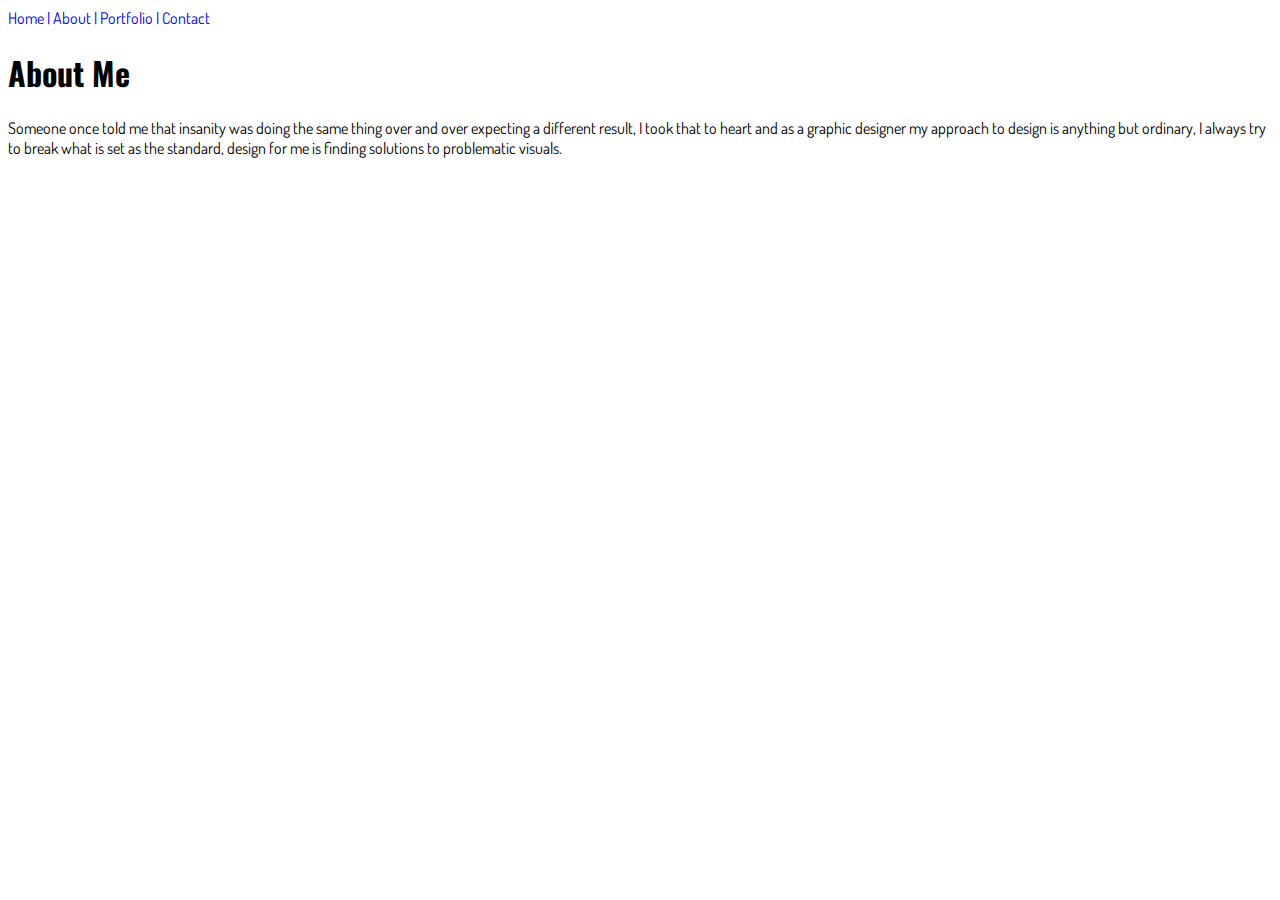
==== about.html @ 0f27ae85 "Update about.html" ====
<!doctype html>
<head>
  <link href='http://fonts.googleapis.com/css?family=Oswald' rel='stylesheet' type='text/css'>
  <link href='http://fonts.googleapis.com/css?family=Dosis' rel='stylesheet' type='text/css'>
<style>
html {
background-image: url(http://i.imgur.com/g383Pz8.jpg);
background-repeat: no-repeat;
background-position: center center;
background-attachment: fixed;
-webkit-background-size: cover;
-moz-background-size: cover;
-o-background-size: cover;
background-size: cover;
}
  a {
    text-decoration: none;
  }
  h1 {
    font-family: 'Oswald', sans-serif;
  }
  body {
    font-family: 'Dosis', sans-serif;
  }
</style>
</head>
<na>
<a href="index.html">Home |</a>
<a href="about.html">About |</a>
<a href="portfolio.html">Portfolio |</a>
<a href="contact.html">Contact</a>
</na>
<h1>About Me</h1>
<p> Someone once told me that insanity was doing the same thing over and over expecting a different result, I took that to heart and as a graphic designer my approach to design is anything but ordinary, 
I always try to break what is set as the standard, design for me is finding solutions to problematic visuals.
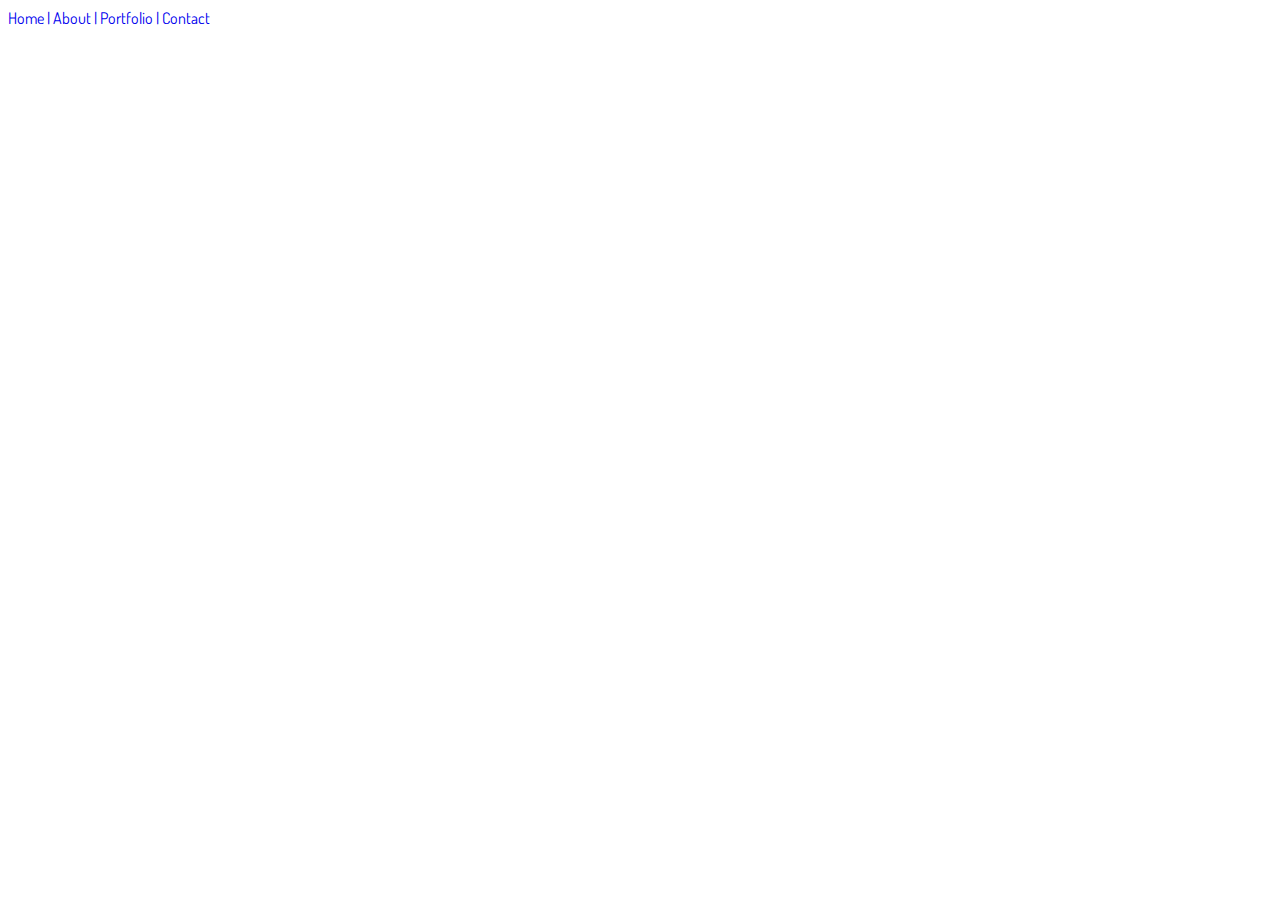
==== commit 504f83f5: "Update about.html" ====
--- a/about.html
+++ b/about.html
@@ -21,6 +21,11 @@
   }
   body {
     font-family: 'Dosis', sans-serif;
+    color: white;
+  }
+  nav {
+    text-align: left;
+    color: white;
   }
 </style>
 </head>
@@ -30,6 +35,8 @@
 <a href="portfolio.html">Portfolio |</a>
 <a href="contact.html">Contact</a>
 </na>
+<body>
 <h1>About Me</h1>
 <p> Someone once told me that insanity was doing the same thing over and over expecting a different result, I took that to heart and as a graphic designer my approach to design is anything but ordinary, 
 I always try to break what is set as the standard, design for me is finding solutions to problematic visuals.   
+</body>
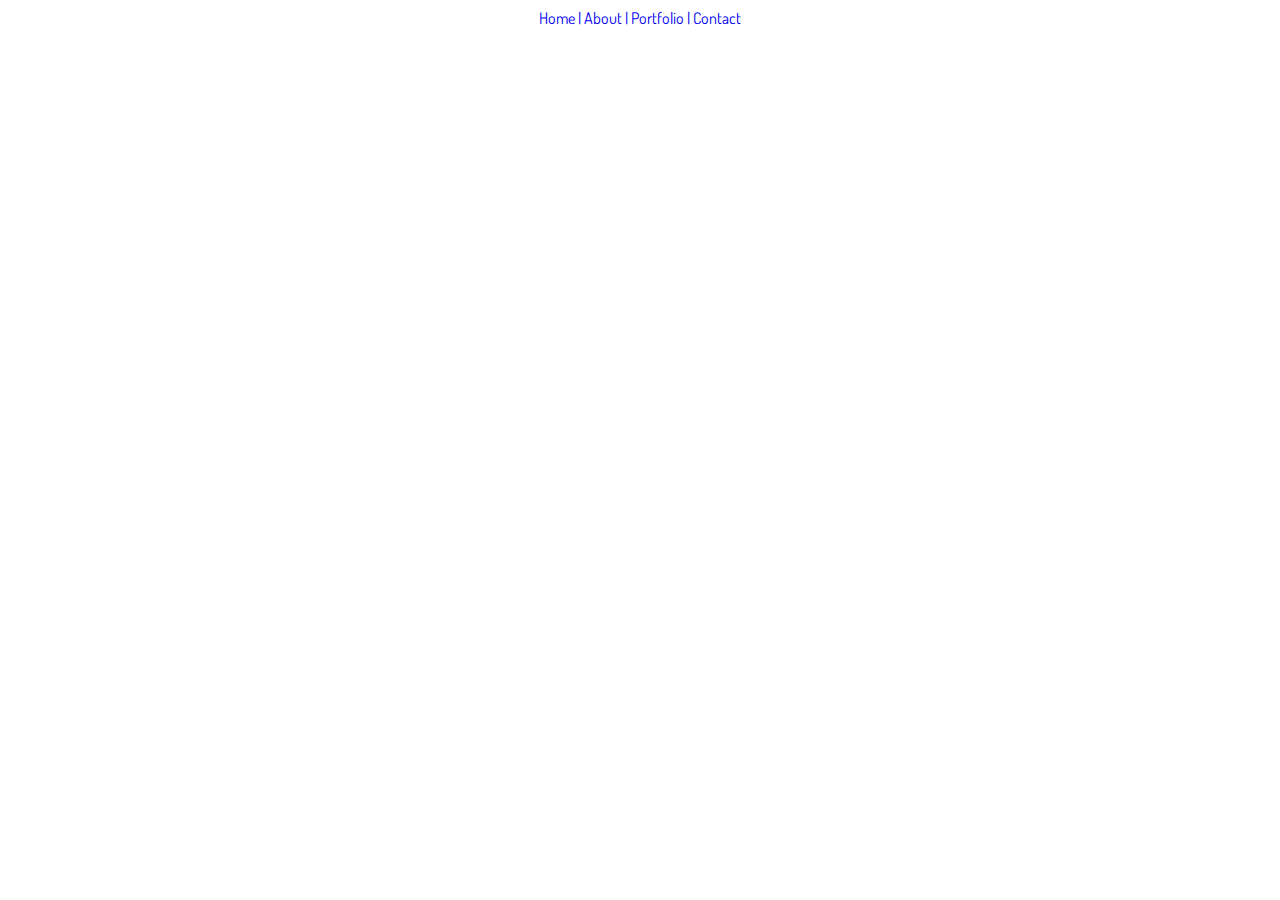
==== commit 174a8838: "Update about.html" ====
--- a/about.html
+++ b/about.html
@@ -22,20 +22,21 @@
   body {
     font-family: 'Dosis', sans-serif;
     color: white;
+    text-align: center;
   }
   nav {
-    text-align: left;
+    text-align: right;
     color: white;
   }
 </style>
 </head>
-<na>
+<body>
+  <na>
 <a href="index.html">Home |</a>
 <a href="about.html">About |</a>
 <a href="portfolio.html">Portfolio |</a>
 <a href="contact.html">Contact</a>
 </na>
-<body>
 <h1>About Me</h1>
 <p> Someone once told me that insanity was doing the same thing over and over expecting a different result, I took that to heart and as a graphic designer my approach to design is anything but ordinary, 
 I always try to break what is set as the standard, design for me is finding solutions to problematic visuals.   
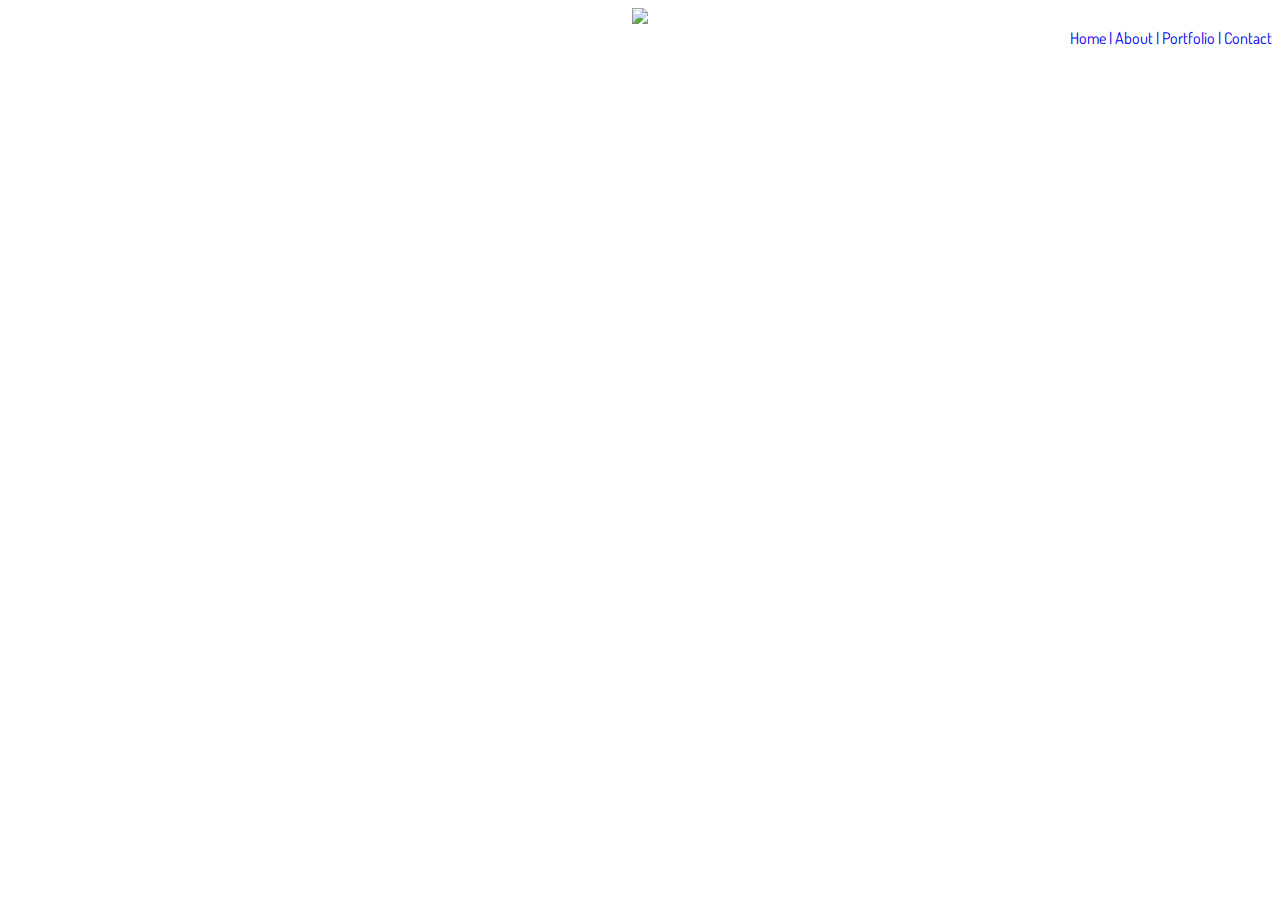
==== commit 6e296a8e: "Update about.html" ====
--- a/about.html
+++ b/about.html
@@ -31,12 +31,13 @@
 </style>
 </head>
 <body>
-  <na>
+  <img src="http://i.imgur.com/Kvq73ME.png" width="150"><br>
+  <nav>
 <a href="index.html">Home |</a>
 <a href="about.html">About |</a>
 <a href="portfolio.html">Portfolio |</a>
 <a href="contact.html">Contact</a>
-</na>
+</nav>
 <h1>About Me</h1>
 <p> Someone once told me that insanity was doing the same thing over and over expecting a different result, I took that to heart and as a graphic designer my approach to design is anything but ordinary, 
 I always try to break what is set as the standard, design for me is finding solutions to problematic visuals.   
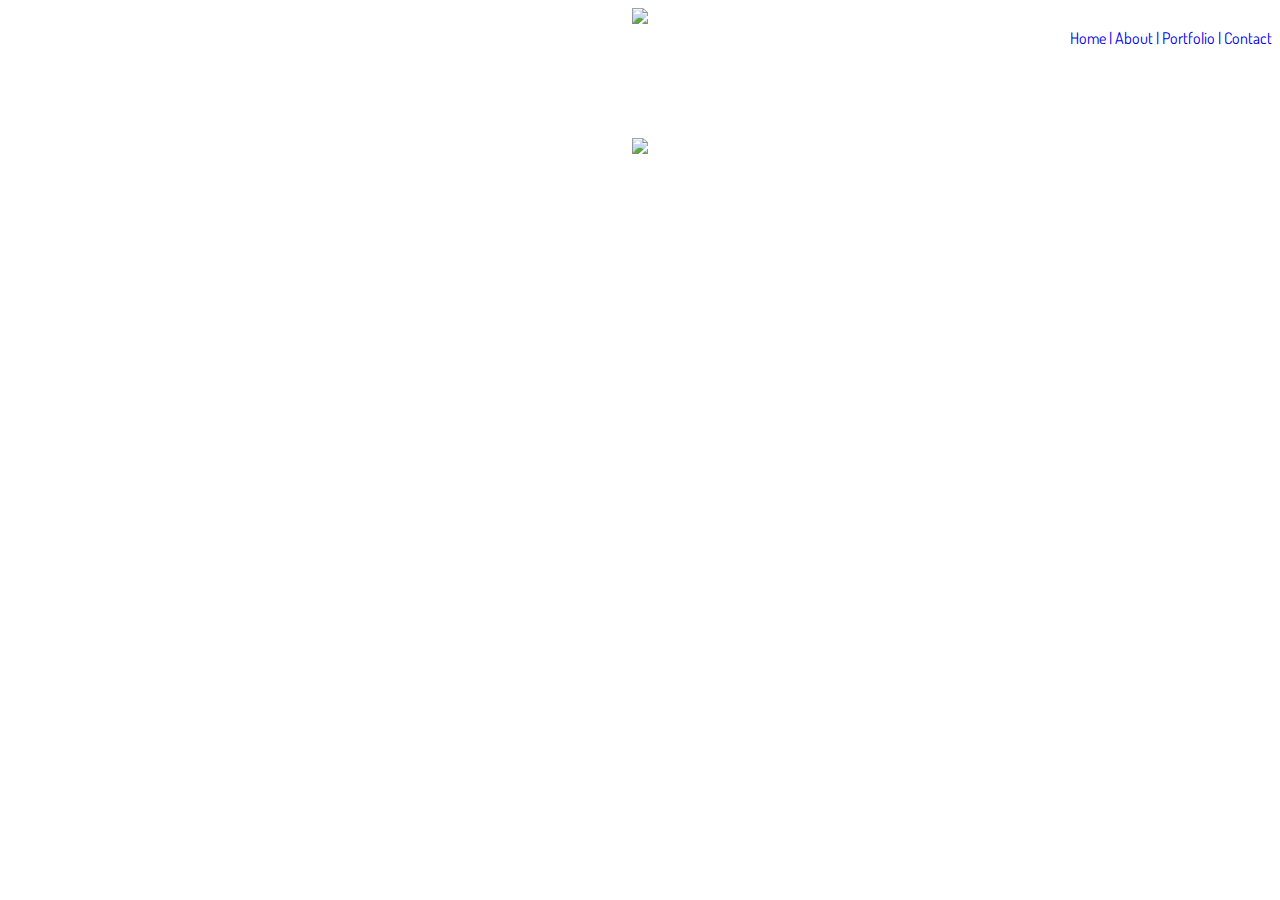
==== commit f7b4dc9e: "Update about.html" ====
--- a/about.html
+++ b/about.html
@@ -39,6 +39,7 @@
 <a href="contact.html">Contact</a>
 </nav>
 <h1>About Me</h1>
+<img src="http://i.imgur.com/aVZ4odn.jpg" width="200"> <br>
 <p> Someone once told me that insanity was doing the same thing over and over expecting a different result, I took that to heart and as a graphic designer my approach to design is anything but ordinary, 
 I always try to break what is set as the standard, design for me is finding solutions to problematic visuals.   
 </body>
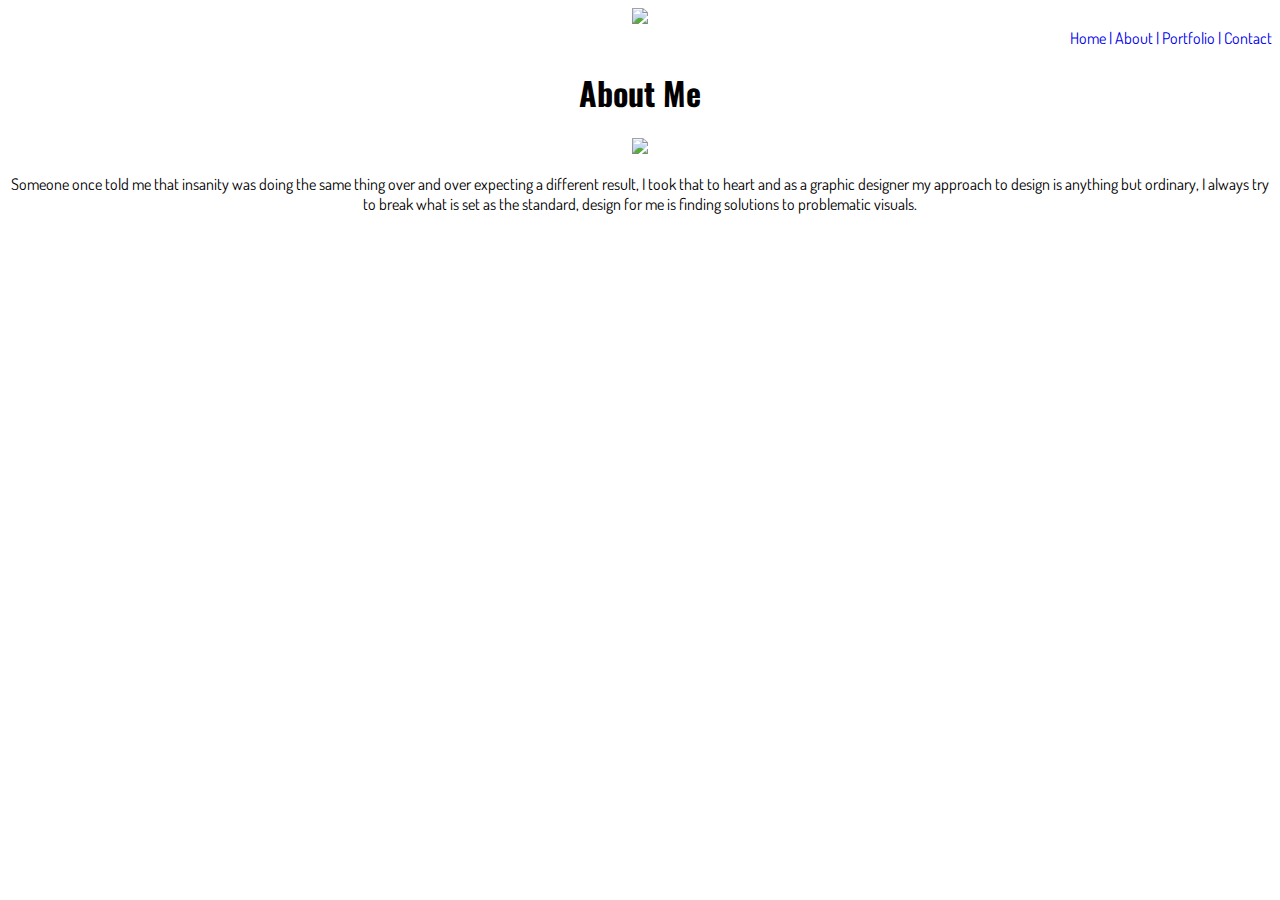
==== commit 7dcda0cf: "Update about.html" ====
--- a/about.html
+++ b/about.html
@@ -21,8 +21,9 @@
   }
   body {
     font-family: 'Dosis', sans-serif;
-    color: white;
+    color: black;
     text-align: center;
+    background-color: rgba(255,255,255,0.4);
   }
   nav {
     text-align: right;
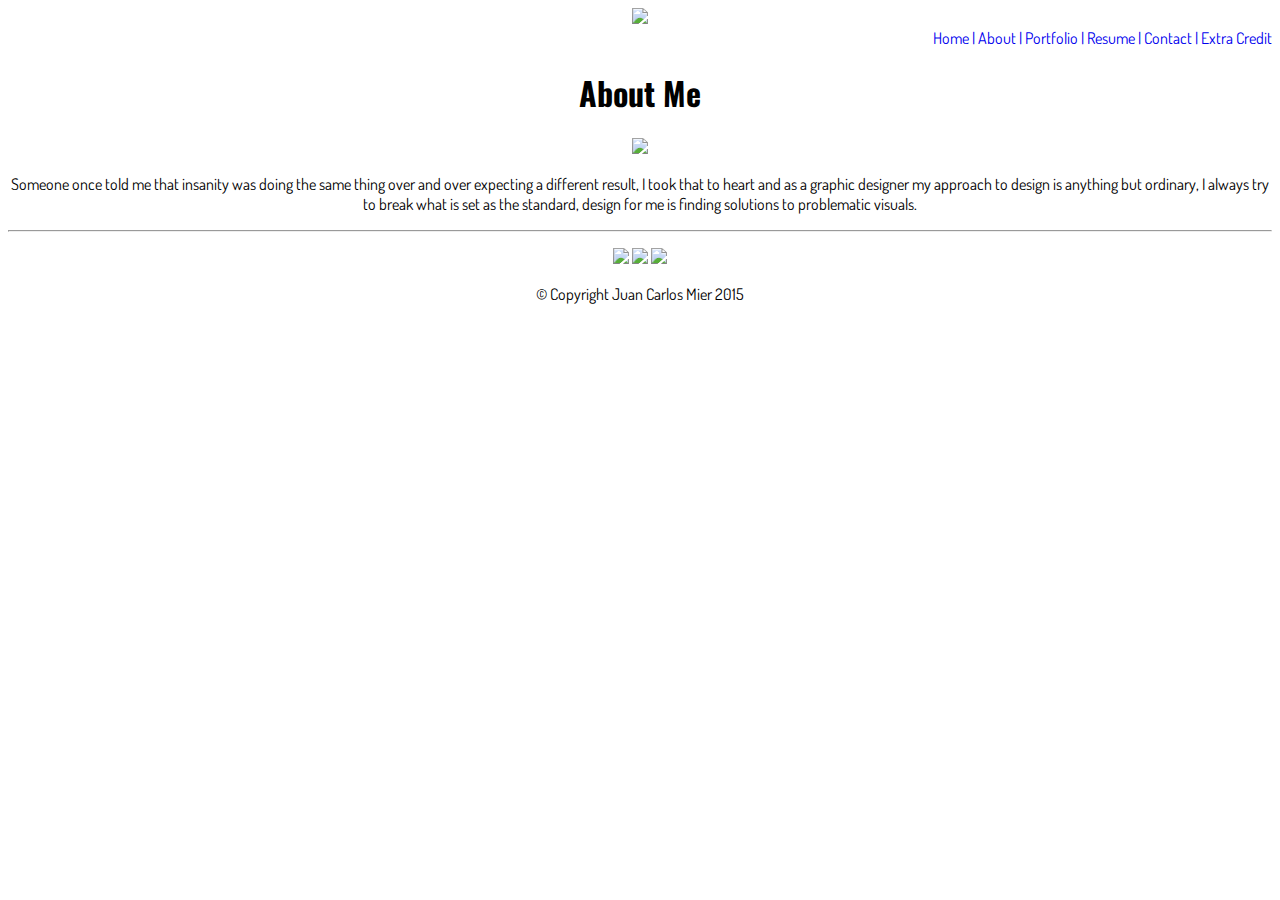
==== commit e992225a: "Update about.html" ====
--- a/about.html
+++ b/about.html
@@ -31,16 +31,24 @@
   }
 </style>
 </head>
+<title>About Me</title>
 <body>
   <img src="http://i.imgur.com/Kvq73ME.png" width="150"><br>
   <nav>
-<a href="index.html">Home |</a>
-<a href="about.html">About |</a>
-<a href="portfolio.html">Portfolio |</a>
-<a href="contact.html">Contact</a>
-</nav>
+  <i class="fa fa-home fa-lg"></i><a href="index.html">Home |</a>
+  <i class="fa fa-pencil-square-o fa-lg"></i><a href="about.html">About |</a>
+  <i class="fa fa-folder-open fa-lg"></i><a href="portfolio.html">Portfolio |</a>
+  <i class="fa fa-file-pdf-o fa-lg"></i><a href="resume.html">Resume |</a>
+  <i class="fa fa-comments-o fa-lg"></i><a href="contact.html">Contact |</a>
+  <a href="extracredit.html">Extra Credit</a>
+  </nav>
 <h1>About Me</h1>
 <img src="http://i.imgur.com/aVZ4odn.jpg" width="200"> <br>
 <p> Someone once told me that insanity was doing the same thing over and over expecting a different result, I took that to heart and as a graphic designer my approach to design is anything but ordinary, 
-I always try to break what is set as the standard, design for me is finding solutions to problematic visuals.   
+I always try to break what is set as the standard, design for me is finding solutions to problematic visuals. 
+<hr>
+<p><a href="https://www.facebook.com/juancarlostmh" target="_blank"><img src="http://i.imgur.com/LyCELqS.png" width="50"></a> <a href="https://www.behance.net/?isa0=1" target="_blank"><img src="http://i.imgur.com/ZsZS6vp.png" width="60"></a> <a href="https://www.pinterest.com/" target="_blank"><img src="http://i.imgur.com/RGGWYuy.png" width="50"></a></p>  
+<p>© Copyright Juan Carlos Mier 2015</p>
 </body>
+<br>
+
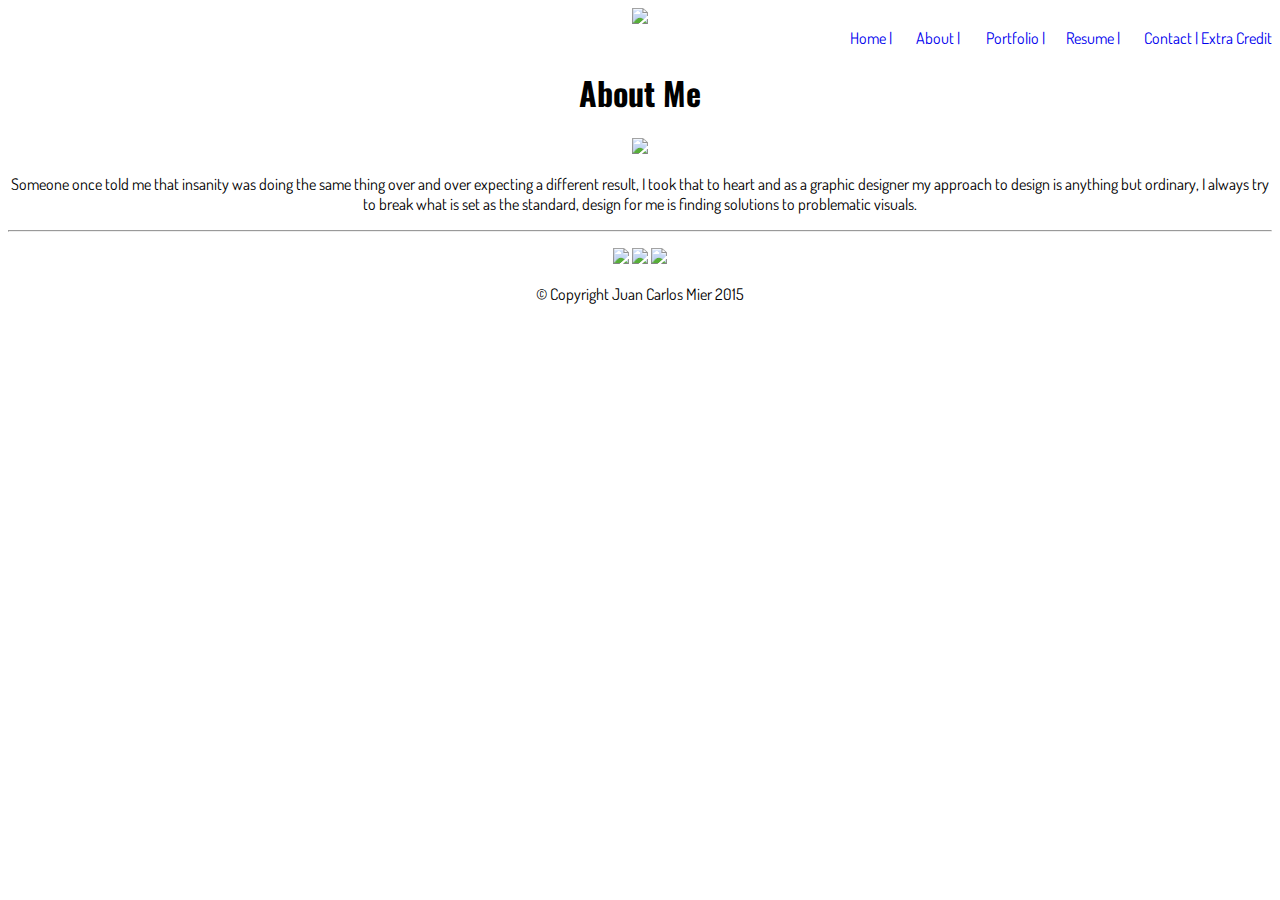
==== commit 271adb5a: "Update about.html" ====
--- a/about.html
+++ b/about.html
@@ -2,6 +2,8 @@
 <head>
   <link href='http://fonts.googleapis.com/css?family=Oswald' rel='stylesheet' type='text/css'>
   <link href='http://fonts.googleapis.com/css?family=Dosis' rel='stylesheet' type='text/css'>
+    <link rel="stylesheet" href="//maxcdn.bootstrapcdn.com/font-awesome/4.3.0/css/font-awesome.min.css">
+
 <style>
 html {
 background-image: url(http://i.imgur.com/g383Pz8.jpg);
